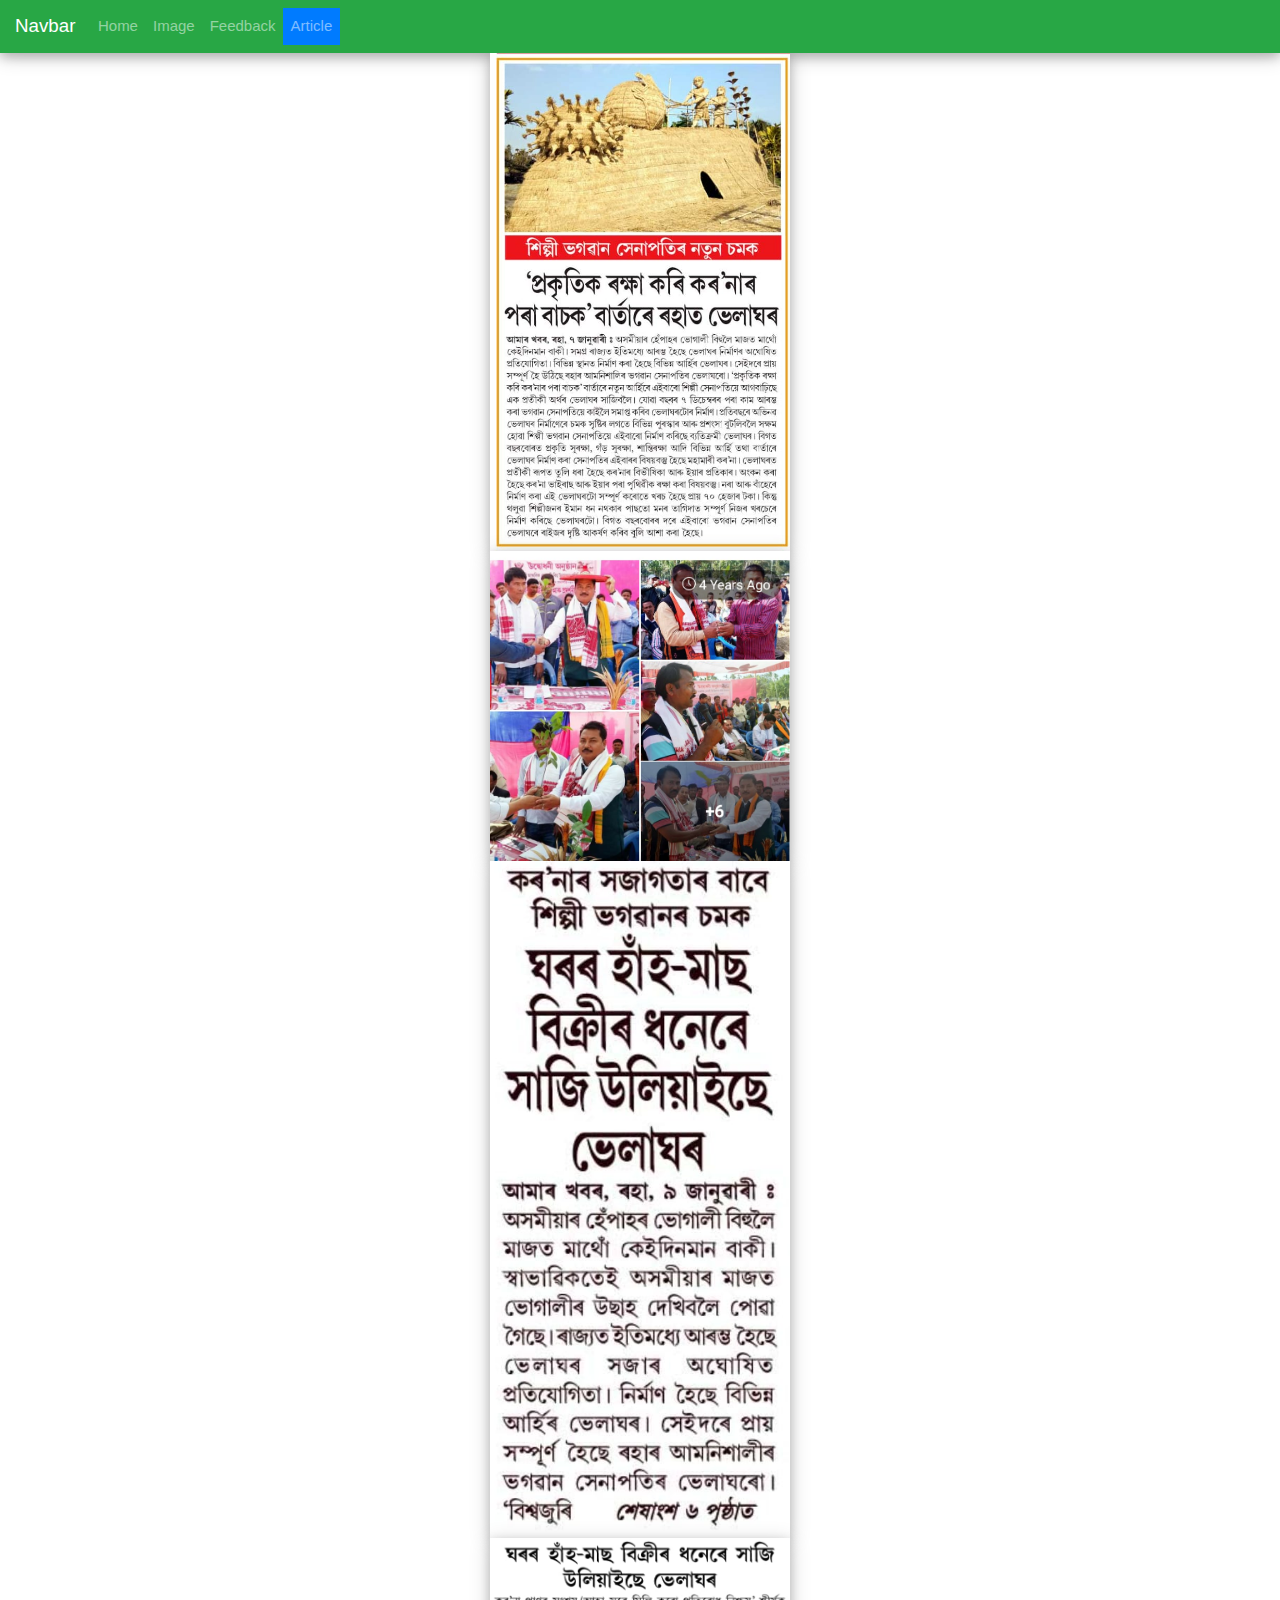
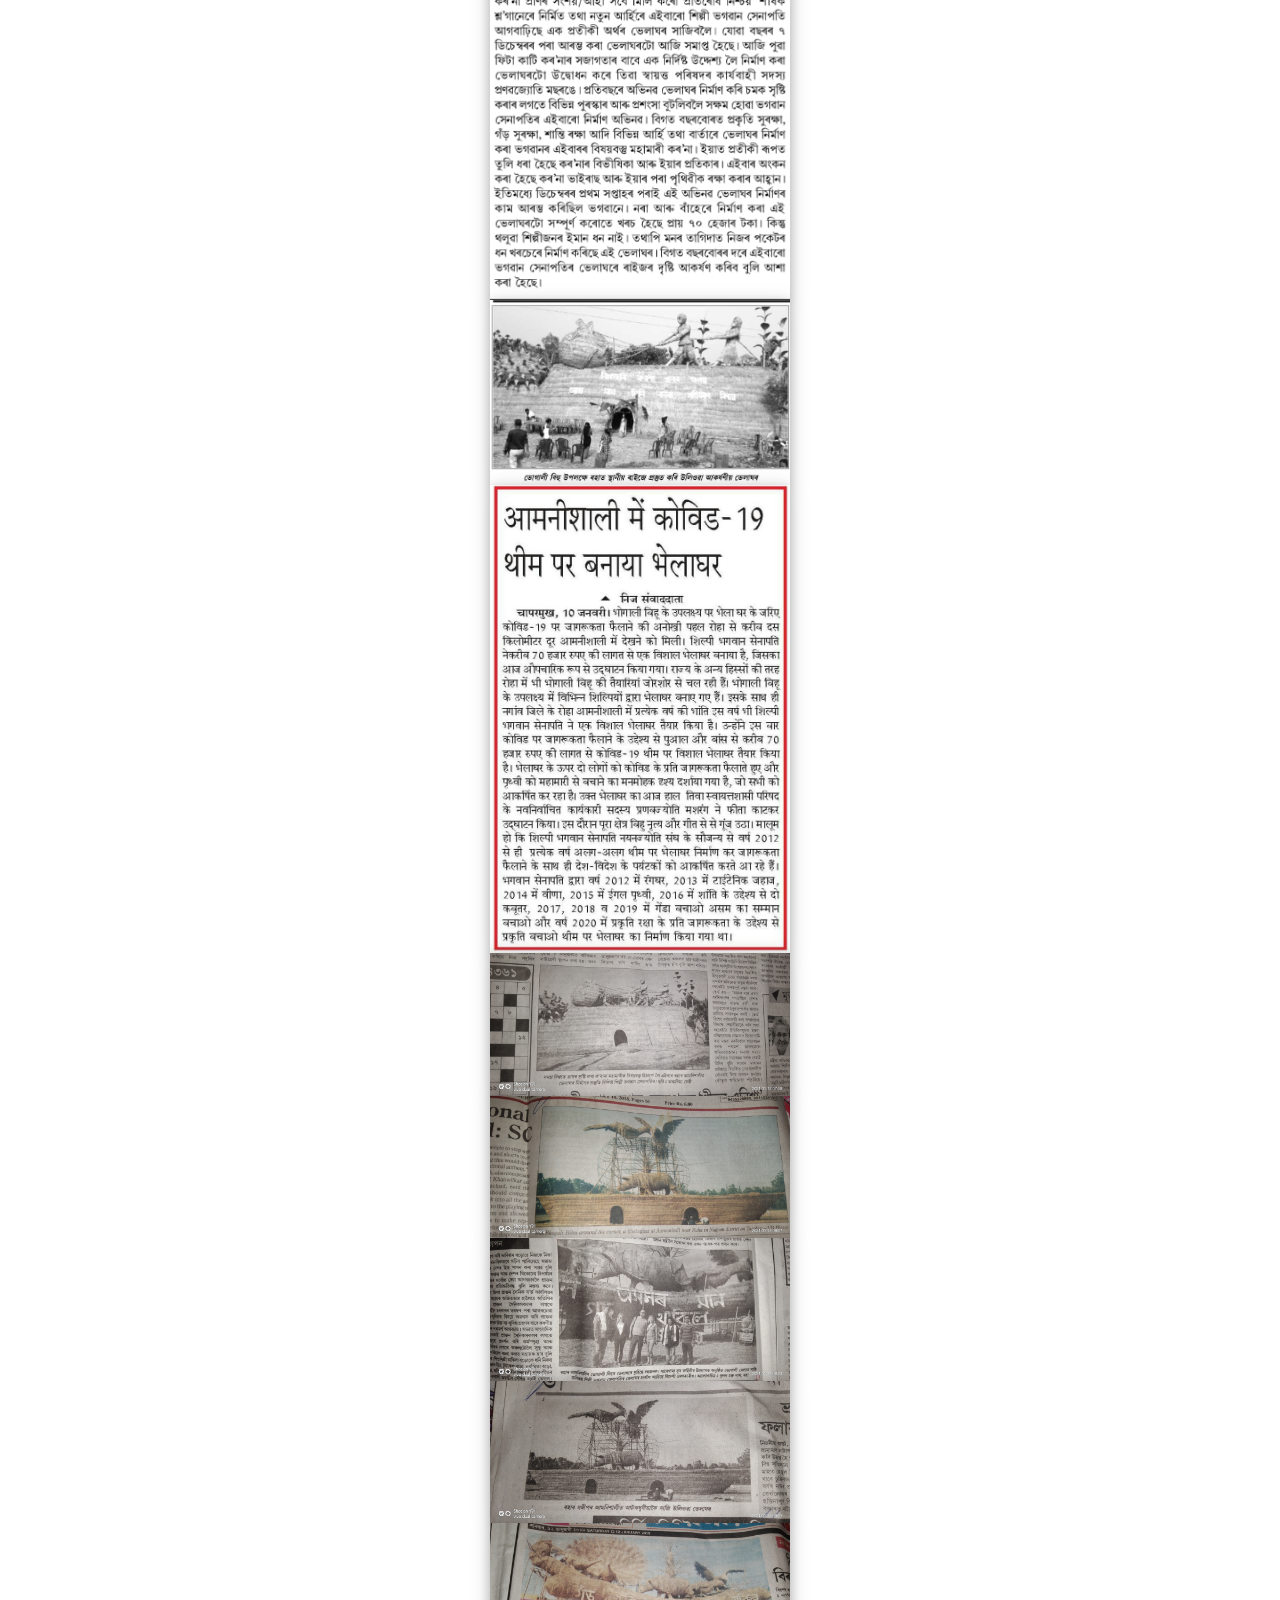
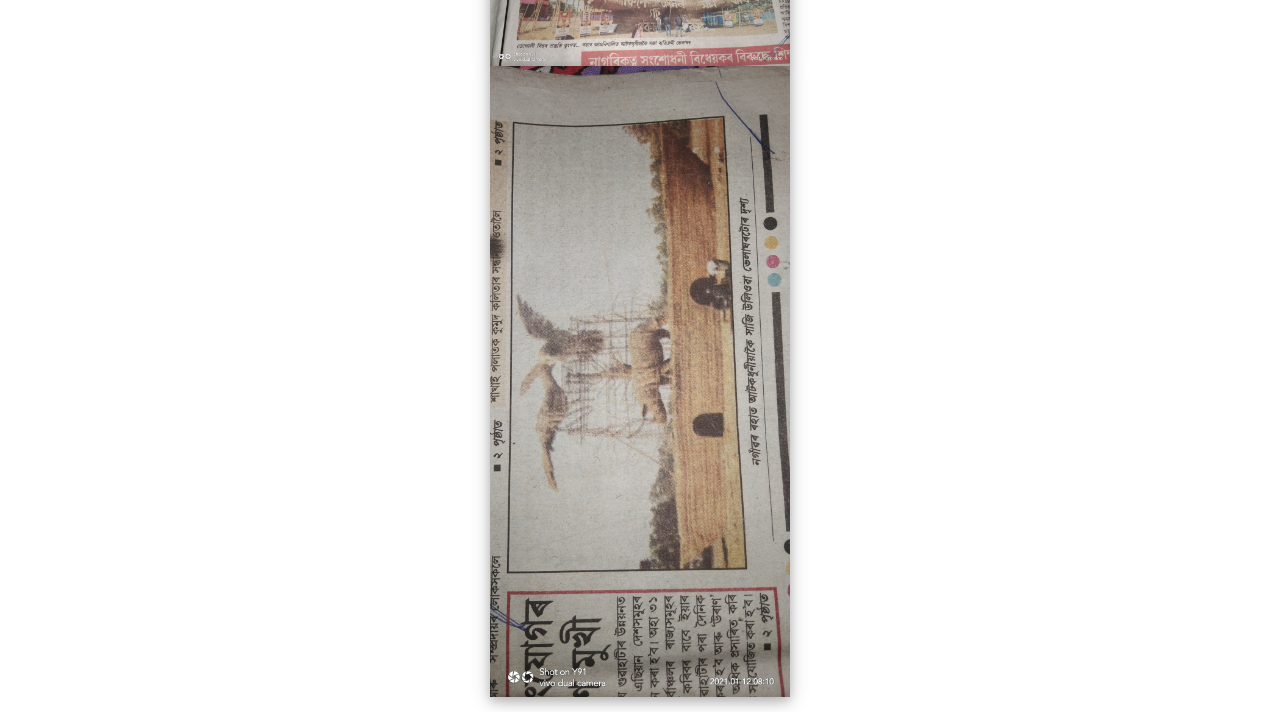
==== article.html @ 6b2bf2d3 "all" ====
<!DOCTYPE html>
<html>
<head>
  <meta charset="UTF-8">
  <meta http-equiv="X-UA-Compatible" content="IE=Edge">
  <meta name="viewport" content="width=device-width, initial-scale=1">

  <title>HTML</title>
  
  <!-- HTML -->
  

  <!-- Custom Styles -->
  
  <!-- Latest compiled and minified CSS -->
<link rel="stylesheet" href="https://maxcdn.bootstrapcdn.com/bootstrap/4.5.2/css/bootstrap.min.css">

<!-- jQuery library -->
<script src="https://ajax.googleapis.com/ajax/libs/jquery/3.5.1/jquery.min.js"></script>

<!-- Popper JS -->
<script src="https://cdnjs.cloudflare.com/ajax/libs/popper.js/1.16.0/umd/popper.min.js"></script>

<!-- Latest compiled JavaScript -->
<script src="https://maxcdn.bootstrapcdn.com/bootstrap/4.5.2/js/bootstrap.min.js"></script>
<link rel="stylesheet" href="https://www.w3schools.com/w3css/4/w3.css">
</head>

<body>
  
  <!-- Project -->
  
  

  <div class="w3-card-4">
    <nav class="navbar navbar-expand-md bg-success navbar-lg navbar-dark">
  <!-- Brand -->
  <a class="navbar-brand" href="image.html">Navbar</a>

  <!-- Toggler/collapsibe Button -->
  <button class="navbar-toggler" type="button" data-toggle="collapse" data-target="#collapsibleNavbar">
    <span class="navbar-toggler-icon"></span>
  </button>

  <!-- Navbar links -->
  <div class="collapse navbar-collapse" id="collapsibleNavbar">
    <ul class="navbar-nav">
      <li class="nav-item">
        <a class="nav-link " href="index.html">Home</a>
      </li>
      <li class="nav-item">
        <a class="nav-link " href="image.html">Image</a>
      </li>
      <li class="nav-item">
        <a class="nav-link" href="Feedback.html">Feedback</a>
      </li>
      
      <li class="nav-item">
        <a class="nav-link bg-primary" href="article.html">Article</a>
      </li>
    </ul>
  </div>
</nav>
  </div>
  <center>
  
<div class="container-fluid">
  
<table class="table">
  
  <img class="w3-card-4" src="article/1.jpg" alt="1" width="300px"/>
  <br>
  
  <img class="w3-card-4" src="article/2.jpg" alt="2"  width="300px"/>
  <br>
  
  <img class="w3-card-4" src="article/3.jpg" alt="3"  width="300px"/>
  <br>
  
  <img class="w3-card-4" src="article/4.jpg" alt="4"  width="300px"/>
  <br>
  
  <img class="w3-card-4" src="article/5.jpg" alt="5"  width="300px"/>
  <br>
  
  <img class="w3-card-4" src="article/6.jpg" alt="6"  width="300px"/>
  <br>
  
  <img class="w3-card-4" src="article/7.jpg" alt="7"  width="300px"/>
  <br>
  
  <img class="w3-card-4" src="article/8.jpg" alt="8"  width="300px"/>
  <br>
  
  <img class="w3-card-4" src="article/9.jpg" alt="9"  width="300px"/>
  <br>
  
  <img class="w3-card-4" src="article/10.jpg" alt="10"  width="300px"/>
  <br>
  
  <img class="w3-card-4" src="article/11.jpg" alt="11"  width="300px"/>
  <br>
  
  <img class="w3-card-4" src="article/12.jpg" alt="12"  width="300px"/>
  <br>
  
</table>

</div>  
</center>


</body>

</html>
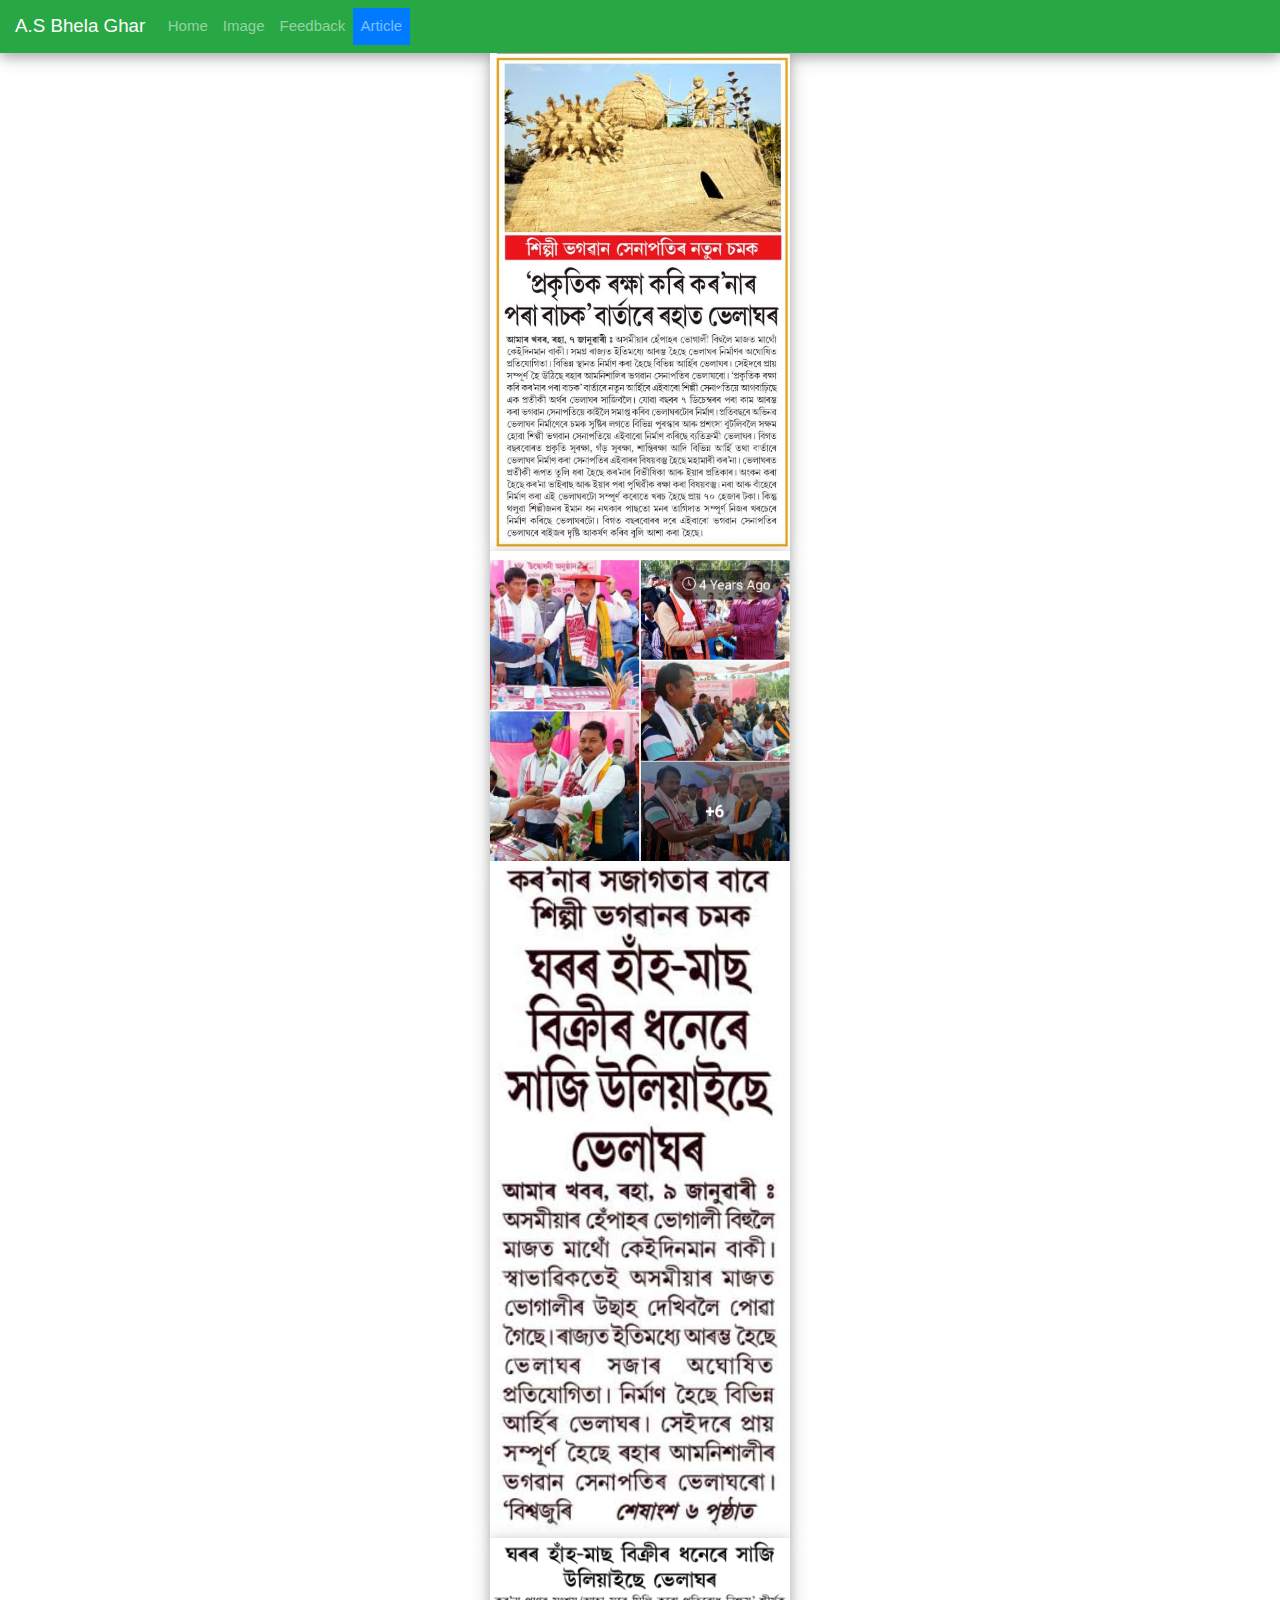
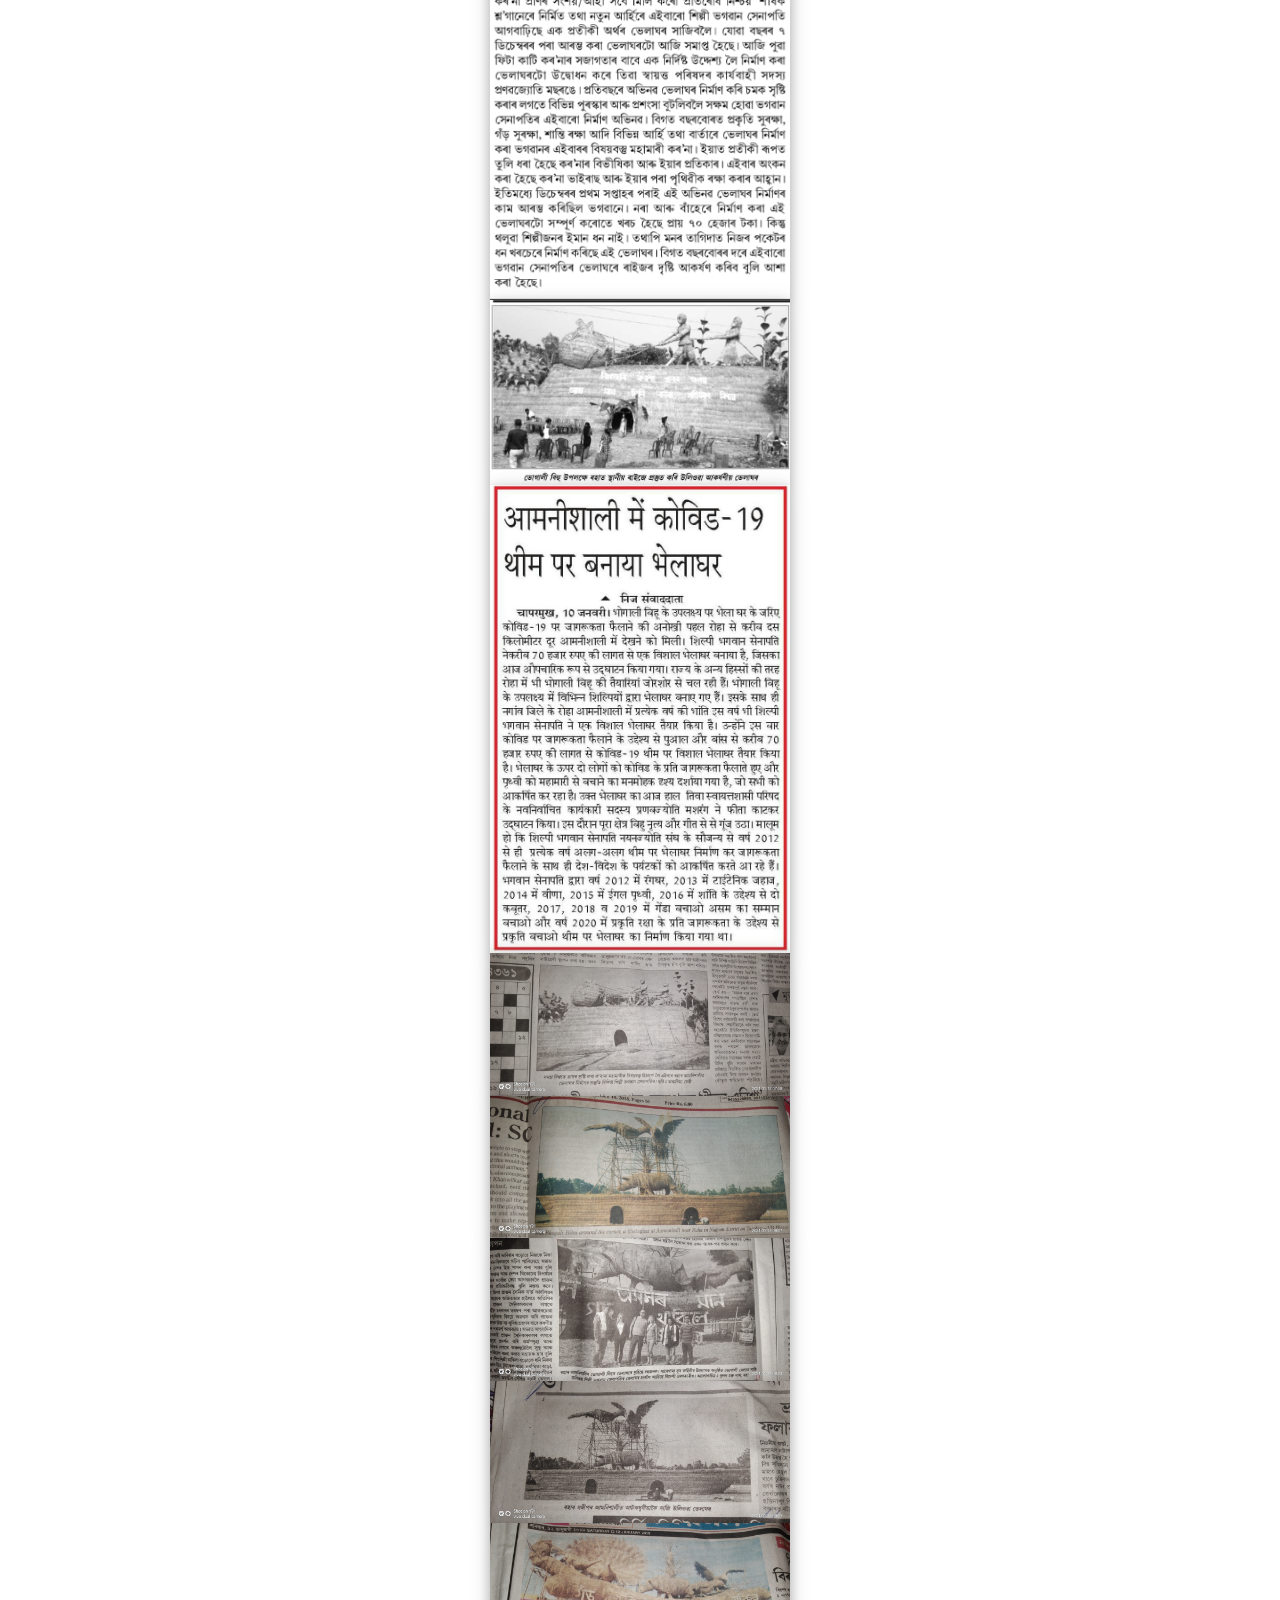
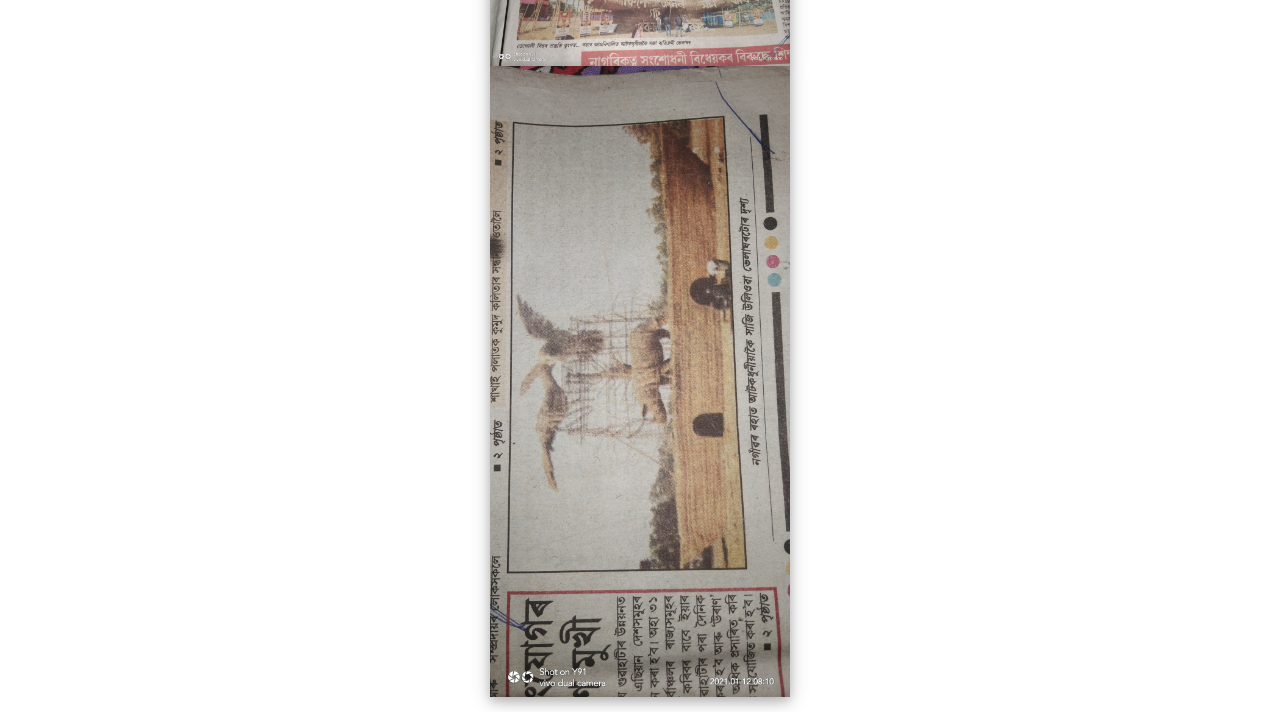
==== commit dcf6bd72: "<a class="navbar-brand" href="image.html">A.S Bhela Ghar</a>" ====
--- a/article.html
+++ b/article.html
@@ -35,7 +35,7 @@
   <div class="w3-card-4">
     <nav class="navbar navbar-expand-md bg-success navbar-lg navbar-dark">
   <!-- Brand -->
-  <a class="navbar-brand" href="image.html">Navbar</a>
+  <a class="navbar-brand" href="image.html">A.S Bhela Ghar</a>
 
   <!-- Toggler/collapsibe Button -->
   <button class="navbar-toggler" type="button" data-toggle="collapse" data-target="#collapsibleNavbar">
